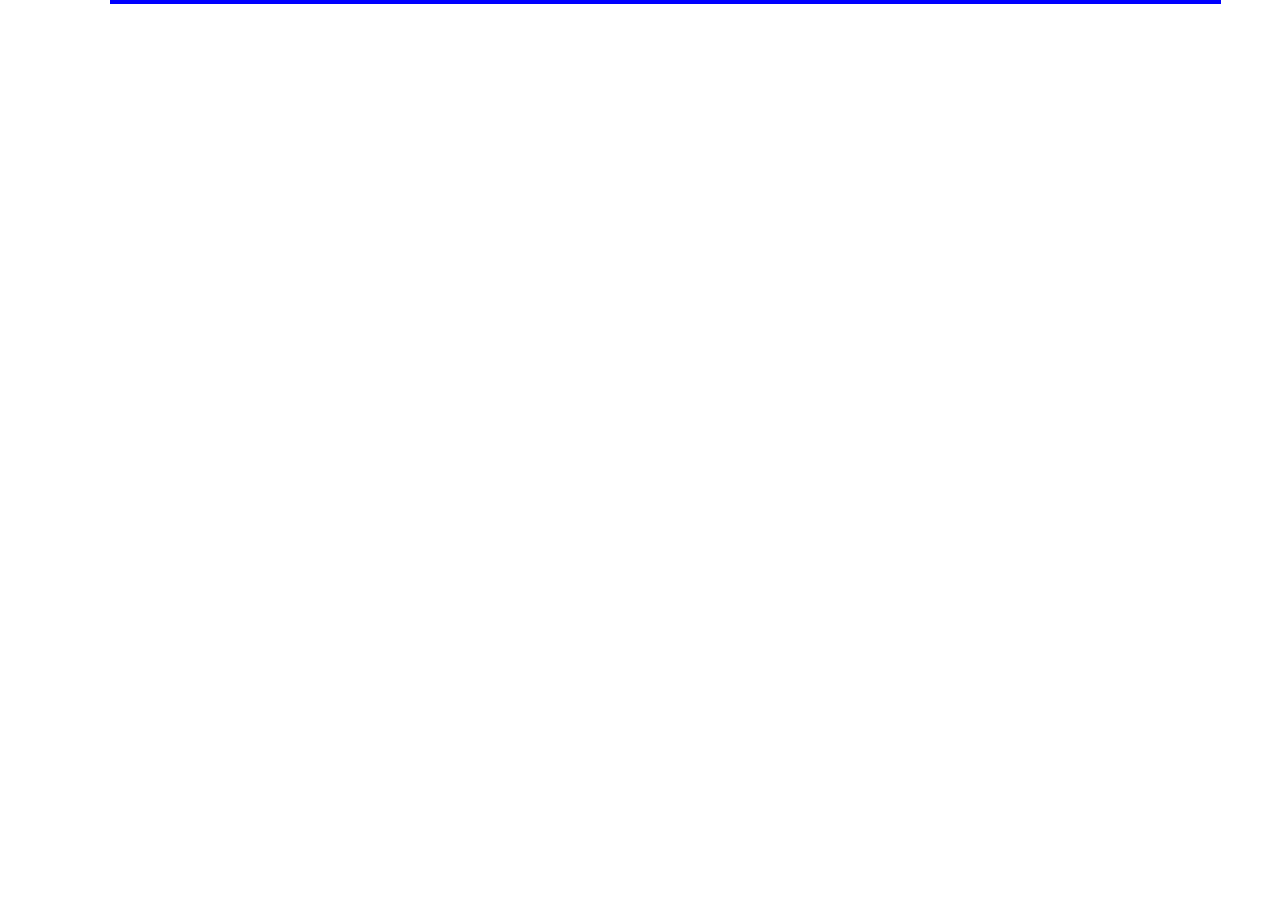
==== contato.html @ acd04ddc "Adicionando Imagens e CSS" ====
<!DOCTYPE html>
<html lang="en">
<head>
    <meta charset="UTF-8">
    <meta http-equiv="X-UA-Compatible" content="IE=edge">
    <meta name="viewport" content="width=device-width, initial-scale=1.0">
    <title>Document</title>
    <link rel="stylesheet" href="estilo.css">
</head>
<body>
    <!--Menu-->
    <!--Corpo - Imagem-->
    <!--Corpo - Texto-->
    <!--Rodapé-->

</body>
</html>
---- estilo.css ----
*{
    margin-left:50px;
}
body{
    border:2px blue solid;
    max-width: 90%;
    margin: 0 auto;
}
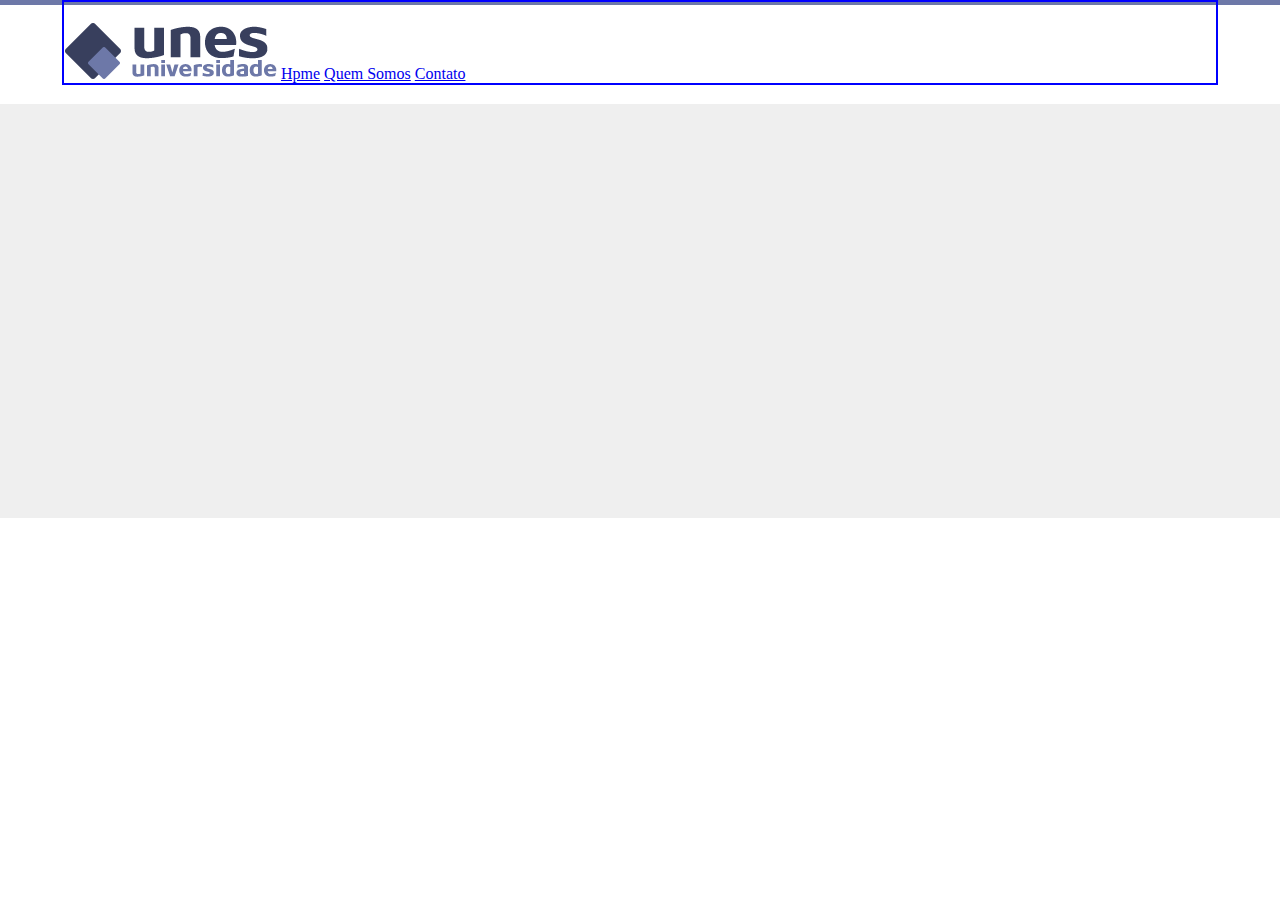
==== commit 8480f51c: "Criando Header das paginas" ====
--- a/contato.html
+++ b/contato.html
@@ -9,6 +9,12 @@
 </head>
 <body>
     <!--Menu-->
+    <header>
+        <img src="imagens/logo.png" alt="logo UNES">
+        <a href="index.html">Hpme</a>
+        <a href="quemsomos.html">Quem Somos</a>
+        <a href="contato.html">Contato</a>
+    </header>
     <!--Corpo - Imagem-->
     <!--Corpo - Texto-->
     <!--Rodapé-->
--- a/estilo.css
+++ b/estilo.css
@@ -1,8 +1,11 @@
-*{
+/**{
     margin-left:50px;
-}
+}*/
+
 body{
     border:2px blue solid;
     max-width: 90%;
-    margin: 0 auto;
+    margin: 0px auto;
+    background-image: url(imagens/fundo.png);
+    padding-top:20px;
 }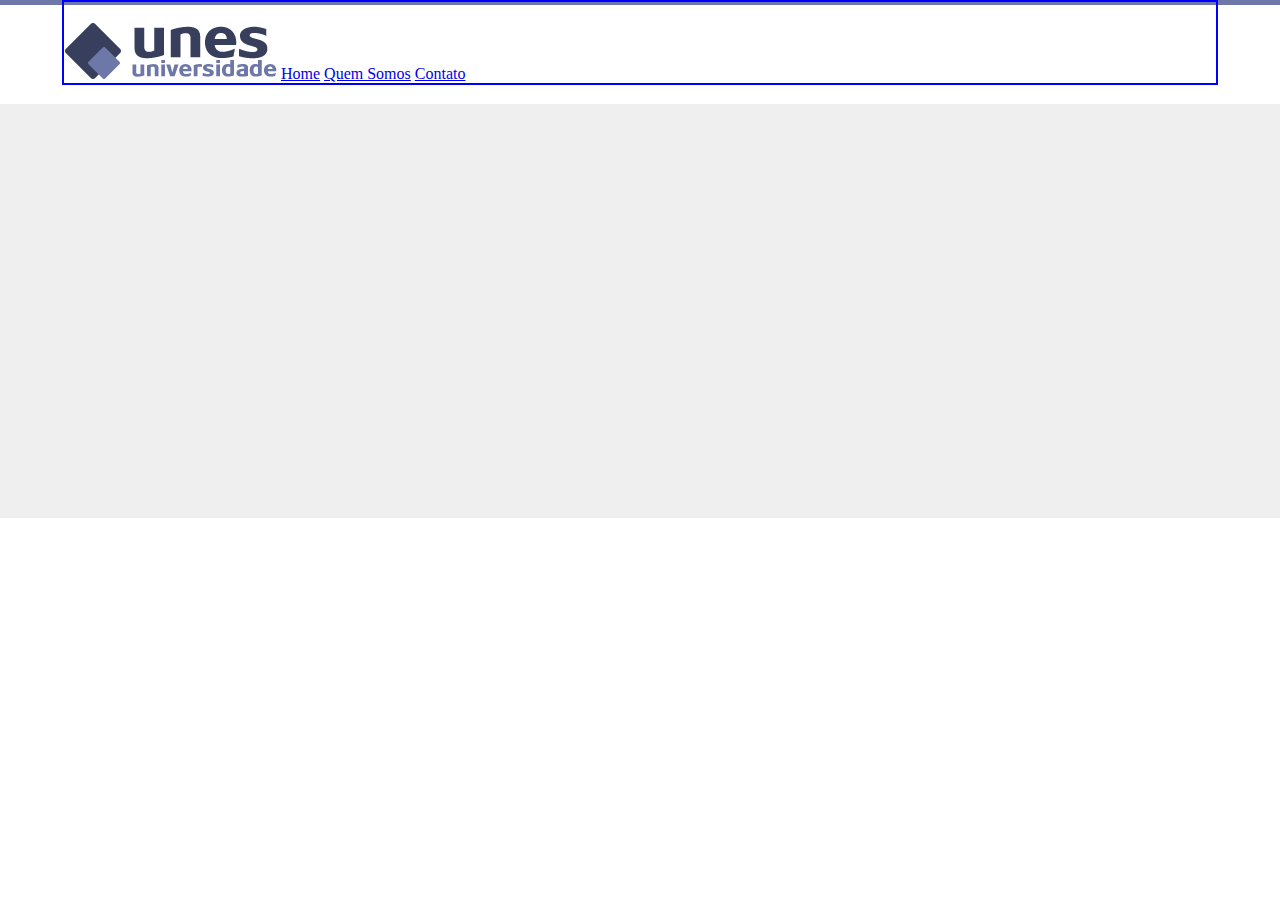
==== commit c391a218: "Adicionando a imagem de capa" ====
--- a/contato.html
+++ b/contato.html
@@ -4,14 +4,14 @@
     <meta charset="UTF-8">
     <meta http-equiv="X-UA-Compatible" content="IE=edge">
     <meta name="viewport" content="width=device-width, initial-scale=1.0">
-    <title>Document</title>
+    <title>Contato</title>
     <link rel="stylesheet" href="estilo.css">
 </head>
 <body>
     <!--Menu-->
     <header>
         <img src="imagens/logo.png" alt="logo UNES">
-        <a href="index.html">Hpme</a>
+        <a href="index.html">Home</a>
         <a href="quemsomos.html">Quem Somos</a>
         <a href="contato.html">Contato</a>
     </header>
--- a/estilo.css
+++ b/estilo.css
@@ -8,4 +8,16 @@
     margin: 0px auto;
     background-image: url(imagens/fundo.png);
     padding-top:20px;
+}
+
+.link{
+    text-align: left;    
+}
+
+p{
+    text-align: justify;
+}
+
+#img-capa{
+    padding-top: 20px;
 }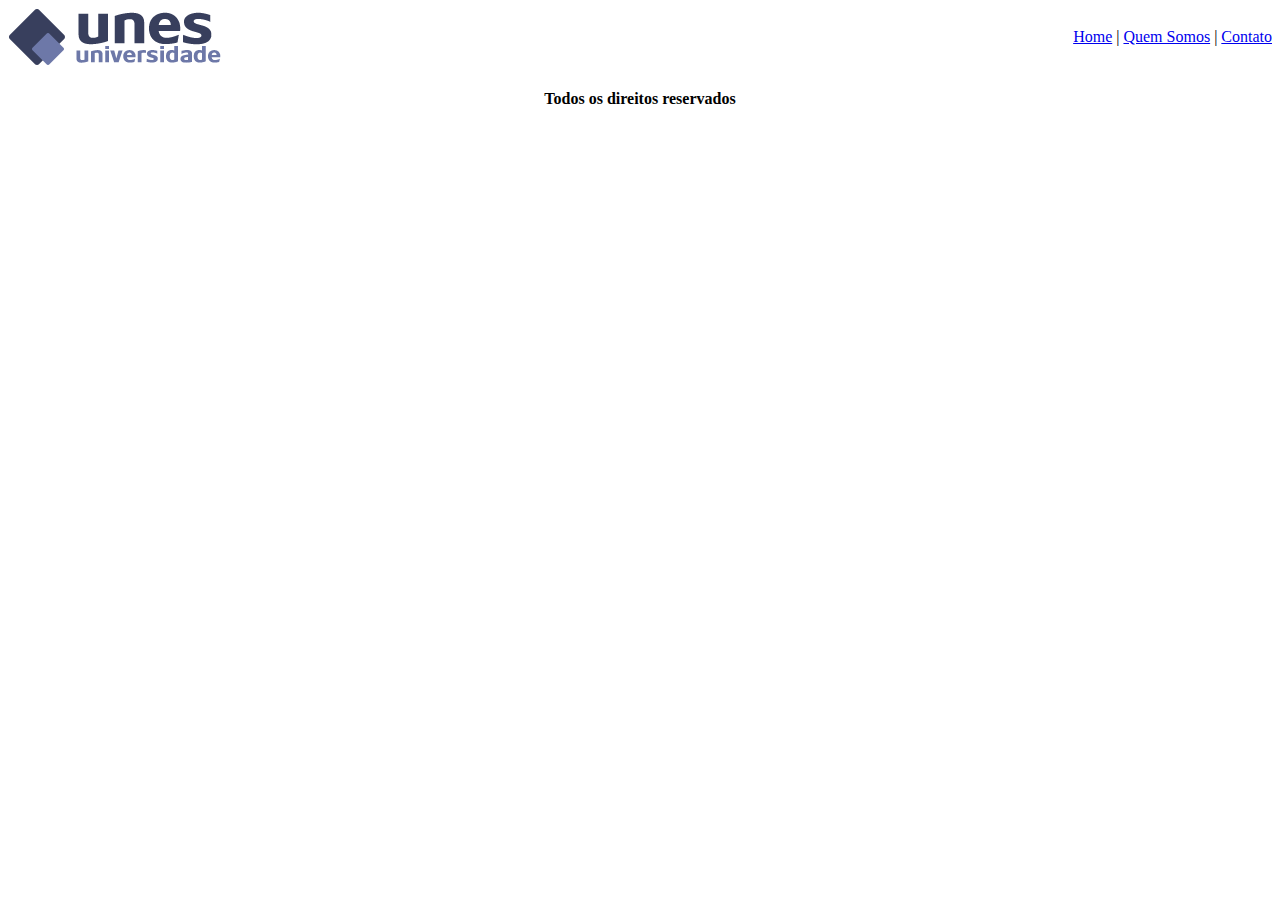
==== commit ce601b4d: "Ajustando fundo e header das paginas" ====
--- a/contato.html
+++ b/contato.html
@@ -11,13 +11,17 @@
     <!--Menu-->
     <header>
         <img src="imagens/logo.png" alt="logo UNES">
-        <a href="index.html">Home</a>
-        <a href="quemsomos.html">Quem Somos</a>
-        <a href="contato.html">Contato</a>
+        <div class="flex-container">
+            <a href="index.html">Home</a> |
+            <a href="quemsomos.html">Quem Somos</a> |
+            <a href="contato.html">Contato</a>
+        </div>
     </header>
     <!--Corpo - Imagem-->
     <!--Corpo - Texto-->
     <!--Rodapé-->
-
+    <footer>
+        <h4>Todos os direitos reservados</h4>
+    </footer>
 </body>
 </html>--- a/estilo.css
+++ b/estilo.css
@@ -2,22 +2,37 @@
     margin-left:50px;
 }*/
 
-body{
+#img-fundoHome{
     border:2px blue solid;
-    max-width: 90%;
+    max-width: 80%;
     margin: 0px auto;
     background-image: url(imagens/fundo.png);
     padding-top:20px;
 }
 
-.link{
-    text-align: left;    
+footer{
+    text-align: center;
 }
 
 p{
     text-align: justify;
 }
 
+.flex-container{
+    float:right;
+    padding-top:20px;
+}
+
 #img-capa{
+    margin: auto;
     padding-top: 20px;
+    max-width: 800px;
+}
+
+#img-fundo2{
+    border:2px blue solid;
+    max-width: 80%;
+    margin: 0px auto;
+    background-image: url(imagens/fundo2.png);
+    padding-top:20px;
 }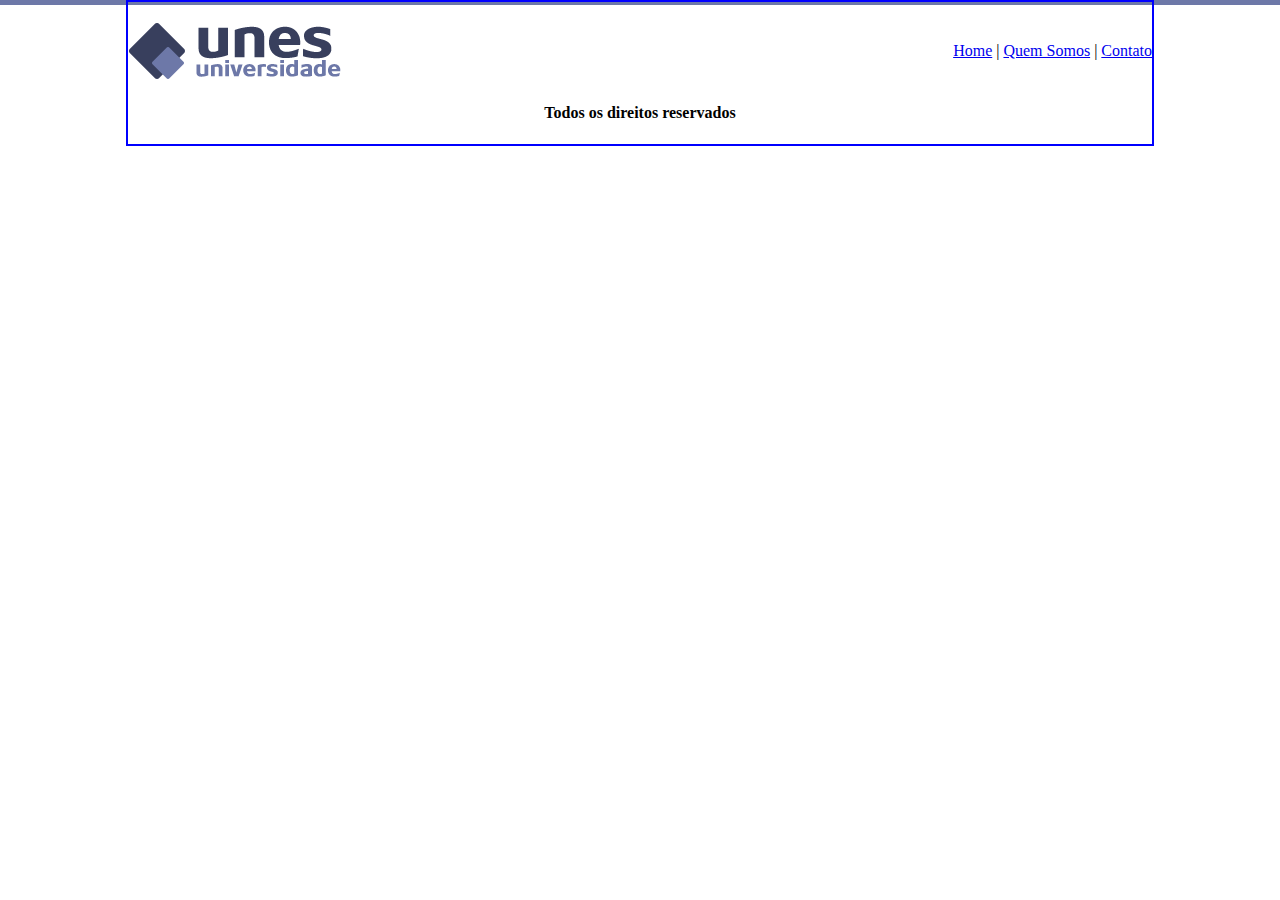
==== commit 98f981f2: "Corrigindo layout da pagina" ====
--- a/contato.html
+++ b/contato.html
@@ -7,7 +7,7 @@
     <title>Contato</title>
     <link rel="stylesheet" href="estilo.css">
 </head>
-<body>
+<body id="img-fundo2">
     <!--Menu-->
     <header>
         <img src="imagens/logo.png" alt="logo UNES">
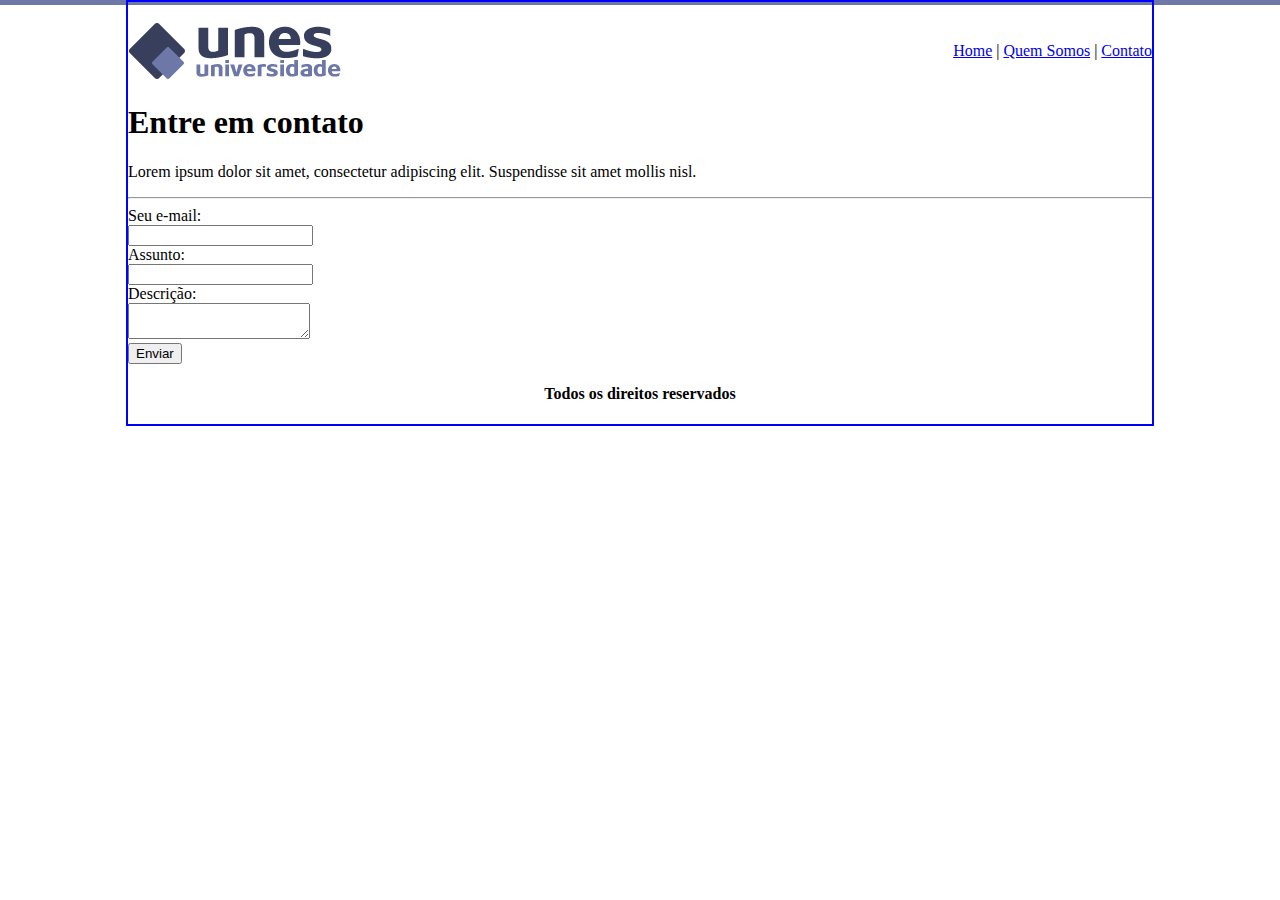
==== commit 819ea176: "Colocando o conteúdo da página" ====
--- a/contato.html
+++ b/contato.html
@@ -17,8 +17,25 @@
             <a href="contato.html">Contato</a>
         </div>
     </header>
-    <!--Corpo - Imagem-->
-    <!--Corpo - Texto-->
+    <!-- Corpo - Entre em contato -->
+    <div>
+        <h1>Entre em contato</h1>
+        <p>Lorem ipsum dolor sit amet, consectetur adipiscing elit. Suspendisse sit amet mollis nisl.</p>
+    </div>
+    <hr>
+    <!-- Corpo com os inputs -->
+    <div>
+        <form>
+            <label for="email">Seu e-mail:</label><br>
+            <input name="email" type="email"><br>
+            <label for="assunto">Assunto:</label><br>
+            <input name="assunto" type="text"><br>
+            <label for="descricao">Descrição:</label><br>
+            <textarea name="descricao" type="text"></textarea>
+            <br>
+            <button type="submit" value="Enviar">Enviar</button>
+        </form>
+    </div>
     <!--Rodapé-->
     <footer>
         <h4>Todos os direitos reservados</h4>
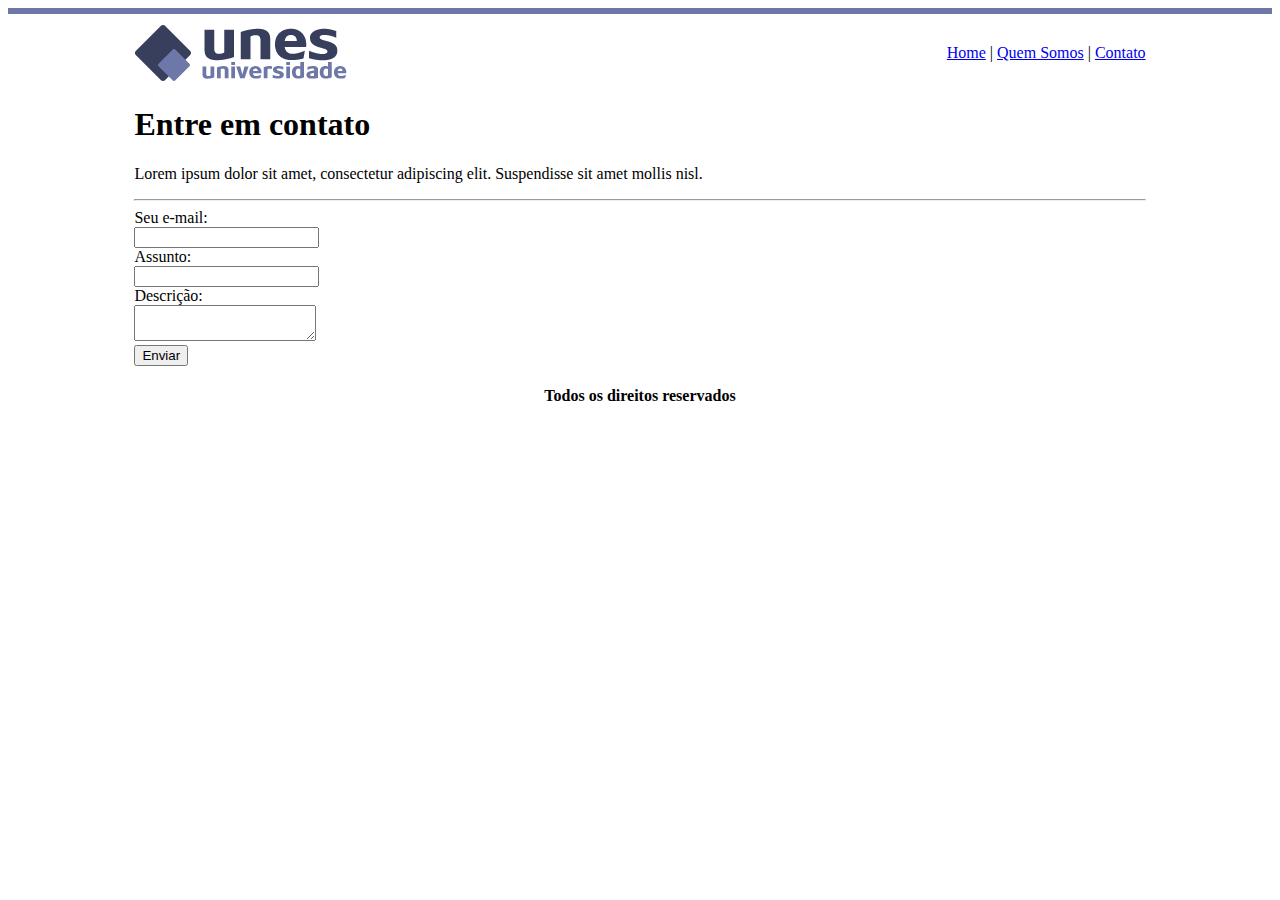
==== commit 38a2169e: "Corrigindo a estrutura da pagina" ====
--- a/contato.html
+++ b/contato.html
@@ -1,44 +1,48 @@
-<!DOCTYPE html>
-<html lang="en">
-<head>
-    <meta charset="UTF-8">
-    <meta http-equiv="X-UA-Compatible" content="IE=edge">
-    <meta name="viewport" content="width=device-width, initial-scale=1.0">
-    <title>Contato</title>
-    <link rel="stylesheet" href="estilo.css">
-</head>
-<body id="img-fundo2">
-    <!--Menu-->
-    <header>
-        <img src="imagens/logo.png" alt="logo UNES">
-        <div class="flex-container">
-            <a href="index.html">Home</a> |
-            <a href="quemsomos.html">Quem Somos</a> |
-            <a href="contato.html">Contato</a>
-        </div>
-    </header>
-    <!-- Corpo - Entre em contato -->
-    <div>
-        <h1>Entre em contato</h1>
-        <p>Lorem ipsum dolor sit amet, consectetur adipiscing elit. Suspendisse sit amet mollis nisl.</p>
-    </div>
-    <hr>
-    <!-- Corpo com os inputs -->
-    <div>
-        <form>
-            <label for="email">Seu e-mail:</label><br>
-            <input name="email" type="email"><br>
-            <label for="assunto">Assunto:</label><br>
-            <input name="assunto" type="text"><br>
-            <label for="descricao">Descrição:</label><br>
-            <textarea name="descricao" type="text"></textarea>
-            <br>
-            <button type="submit" value="Enviar">Enviar</button>
-        </form>
-    </div>
-    <!--Rodapé-->
-    <footer>
-        <h4>Todos os direitos reservados</h4>
-    </footer>
-</body>
+<!DOCTYPE html>
+<html lang="en">
+<head>
+    <meta charset="UTF-8">
+    <meta http-equiv="X-UA-Compatible" content="IE=edge">
+    <meta name="viewport" content="width=device-width, initial-scale=1.0">
+    <title>Contato</title>
+    <link rel="stylesheet" href="estilo.css">
+</head>
+<body>
+    <!--Menu-->
+    <div id="header">
+        <div class="conteudo">
+            <img src="imagens/logo.png" alt="logo UNES">
+            <div class="flex-container">
+                <a href="index.html">Home</a> |
+                <a href="quemsomos.html">Quem Somos</a> |
+                <a href="contato.html">Contato</a>
+            </div>
+        </div>
+    </div>
+    <!-- Corpo - Entre em contato -->
+    <div class="conteudo">
+        <div>
+            <h1>Entre em contato</h1>
+            <p>Lorem ipsum dolor sit amet, consectetur adipiscing elit. Suspendisse sit amet mollis nisl.</p>
+        </div>
+        <hr>
+        <!-- Corpo com os inputs -->
+        <div>
+            <form>
+                <label for="email">Seu e-mail:</label><br>
+                <input name="email" type="email"><br>
+                <label for="assunto">Assunto:</label><br>
+                <input name="assunto" type="text"><br>
+                <label for="descricao">Descrição:</label><br>
+                <textarea name="descricao" type="text"></textarea>
+                <br>
+                <button type="submit" value="Enviar">Enviar</button>
+            </form>
+        </div>
+    </div>
+    <!--Rodapé-->
+    <footer>
+        <h4>Todos os direitos reservados</h4>
+    </footer>
+</body>
 </html>--- a/estilo.css
+++ b/estilo.css
@@ -1,38 +1,41 @@
-/**{
-    margin-left:50px;
-}*/
-
-#img-fundoHome{
-    border:2px blue solid;
-    max-width: 80%;
-    margin: 0px auto;
-    background-image: url(imagens/fundo.png);
-    padding-top:20px;
-}
-
-footer{
-    text-align: center;
-}
-
-p{
-    text-align: justify;
-}
-
-.flex-container{
-    float:right;
-    padding-top:20px;
-}
-
-#img-capa{
-    margin: auto;
-    padding-top: 20px;
-    max-width: 800px;
-}
-
-#img-fundo2{
-    border:2px blue solid;
-    max-width: 80%;
-    margin: 0px auto;
-    background-image: url(imagens/fundo2.png);
-    padding-top:20px;
+/* Configuração de tags */
+footer{
+    text-align: center;
+}
+
+p{
+    text-align: justify;
+}
+/* Configuração de classes */
+.flex-container{
+    float:right;
+    padding-top:20px;
+}
+
+.conteudo{
+    width: 80%;
+    margin: auto;
+}
+
+/* Configurações a partir de IDs */
+
+#header{
+    border-top: 6px solid;
+    border-color: #6D78A8;
+}
+
+#header .conteudo{
+    padding-top: 10px;
+}
+
+#img-capa{
+    margin-top: 10px;
+    width: 100%;
+    background-color: #EFEFEF;
+    text-align: center;
+}
+
+#img-capa img{
+    padding-top:2px;
+    width:70%;
 }